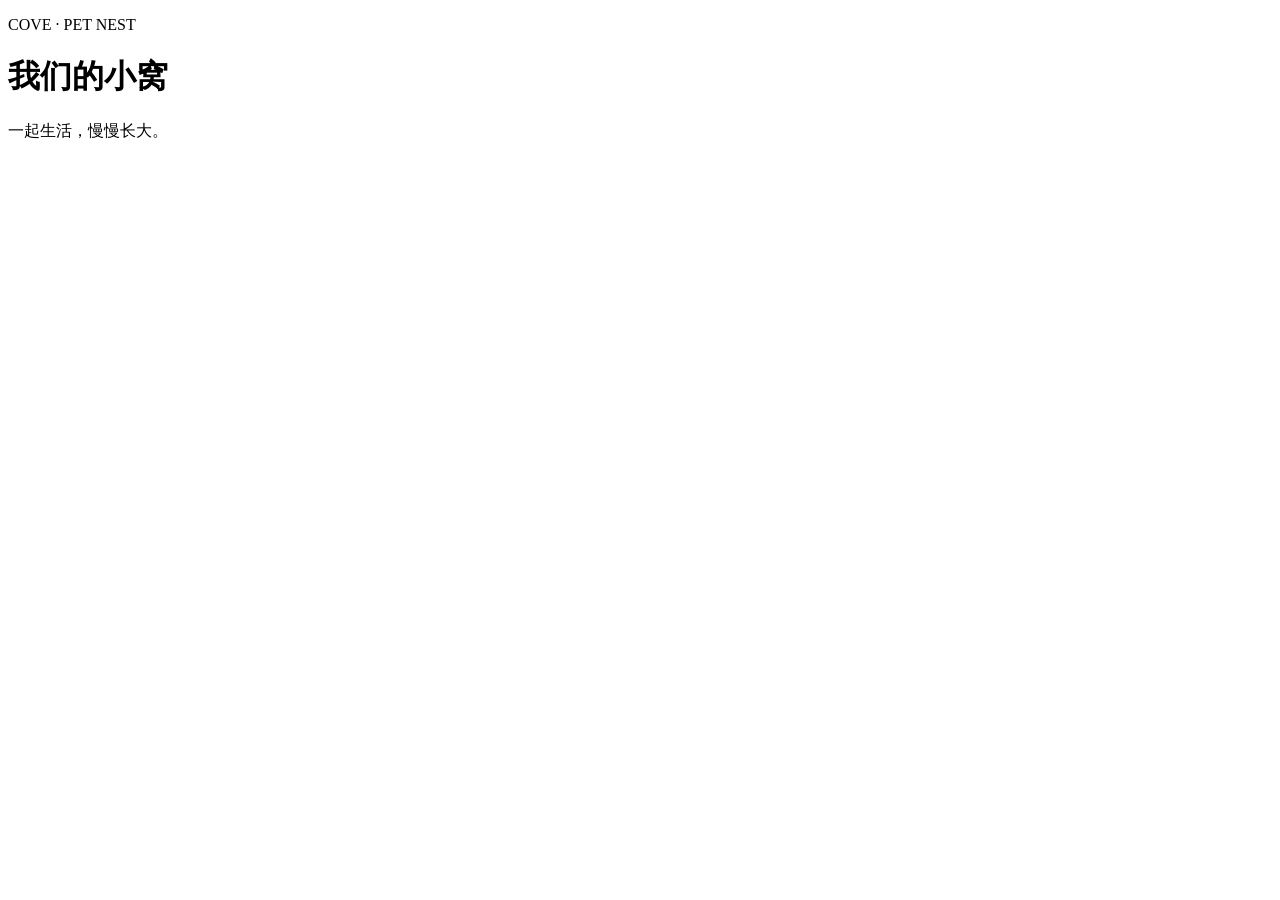
==== src/cove_pet_nest/web/index.html @ 7b5b1266 "feat: publish standalone pet room core with MCP and integration guide" ====
<!doctype html>
<html lang="zh-CN">
<head><meta charset="utf-8"><meta name="viewport" content="width=device-width,initial-scale=1"><title>我们的小窝 · Cove</title><link rel="stylesheet" href="/static/nest.css"><script type="module" src="/static/nest.js"></script></head>
<body>
<main>
  <header><p class="eyebrow">COVE · PET NEST</p><h1>我们的小窝</h1><p id="subtitle">一起生活，慢慢长大。</p></header>
  <section id="login" class="paper" hidden><h2>回到小窝</h2><p>请用本机访问码打开你们的小屋。</p><form id="loginForm"><label>本机访问码<input id="accessCode" type="password" autocomplete="off" required></label><button>进入小窝</button></form></section>
  <section id="room" hidden>
    <div class="toolbar"><span class="pantry">粮仓 <strong id="grains">0</strong> 粒</span><button id="adoptOpen">领养宝宝</button></div>
    <div class="scene"><img class="room-image" src="/starter/room-light.webp" alt="阳光下的绘本小屋，窗边有藤篮和柔软地毯"><div id="pets"></div><p id="empty" class="empty">小窝已经准备好了，<br>等一位宝宝来到你们身边。</p></div>
    <section class="below"><div class="row"><h2>小窝名册</h2><button id="feedAll">给大家开饭</button></div><p class="quiet">日常对话为小屋积累粮食，照顾让宝宝慢慢长大。</p><div id="roster" class="roster"></div><div class="row"><button id="previous" hidden>上一页</button><button id="next" hidden>下一页</button></div><h2>刚刚的照顾</h2><ul id="events"></ul></section>
  </section>
  <p id="message" role="status" aria-live="polite"></p>
</main>
<dialog id="adoptDialog"><form id="adoptForm"><h2>接一位宝宝回家</h2><label>想领养谁<select id="kind"><option value="cat">小猫</option><option value="dog">小狗</option><option value="egg">神秘灵宠蛋</option><option value="parrot">鹦鹉</option><option value="snow_leopard">雪豹</option><option value="snake">蛇</option><option value="lizard">蜥蜴</option></select></label><p id="kindHint" class="quiet">小猫和小狗有现成的模样，可以直接到家。</p><label>给宝宝取个名字<input id="petName" maxlength="32" required placeholder="你想叫它什么？"></label><div class="actions"><button type="button" data-close>取消</button><button class="primary">接回家</button></div></form></dialog>
<dialog id="careDialog"><h2 id="careTitle"></h2><p id="careDetails" class="quiet"></p><div id="careActions" class="actions"><button data-action="comfort">摸摸</button><button data-action="play">陪玩</button><button data-action="feed" class="primary">喂食</button></div><div id="jobInfo" class="quiet"></div><div class="actions"><button data-close>关上</button></div></dialog>
</body></html>
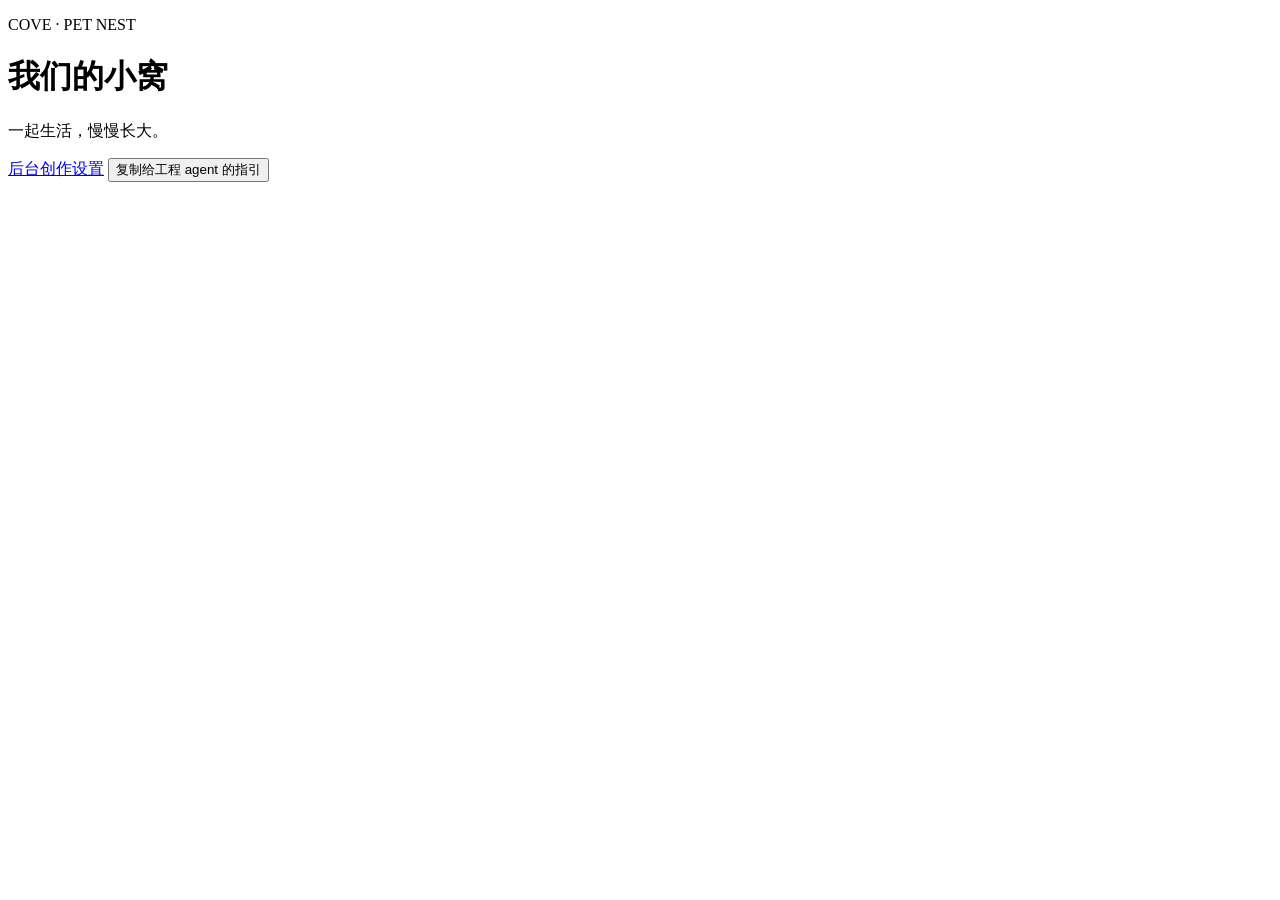
==== commit 335b1528: "引导每座小屋独立配置后台创作和离线诊断" ====
--- a/src/cove_pet_nest/web/index.html
+++ b/src/cove_pet_nest/web/index.html
@@ -1,17 +1,28 @@
 <!doctype html>
 <html lang="zh-CN">
-<head><meta charset="utf-8"><meta name="viewport" content="width=device-width,initial-scale=1"><title>我们的小窝 · Cove</title><link rel="stylesheet" href="/static/nest.css"><script type="module" src="/static/nest.js"></script></head>
+<head><meta charset="utf-8"><meta name="viewport" content="width=device-width,initial-scale=1"><title>我们的小窝 · Cove</title><link rel="stylesheet" href="/static/nest.css"><script type="module" src="/static/nest.js"></script><link rel="stylesheet" href="/static/creation-entry.css"></head>
 <body>
 <main>
   <header><p class="eyebrow">COVE · PET NEST</p><h1>我们的小窝</h1><p id="subtitle">一起生活，慢慢长大。</p></header>
   <section id="login" class="paper" hidden><h2>回到小窝</h2><p>请用本机访问码打开你们的小屋。</p><form id="loginForm"><label>本机访问码<input id="accessCode" type="password" autocomplete="off" required></label><button>进入小窝</button></form></section>
   <section id="room" hidden>
-    <div class="toolbar"><span class="pantry">粮仓 <strong id="grains">0</strong> 粒</span><button id="adoptOpen">领养宝宝</button></div>
+    <div class="toolbar"><span class="pantry">粮仓 <strong id="grains">0</strong> 粒</span><div class="toolbar-actions"><button id="albumOpen">成长相册</button><button id="adoptOpen">领养宝宝</button></div></div>
     <div class="scene"><img class="room-image" src="/starter/room-light.webp" alt="阳光下的绘本小屋，窗边有藤篮和柔软地毯"><div id="pets"></div><p id="empty" class="empty">小窝已经准备好了，<br>等一位宝宝来到你们身边。</p></div>
     <section class="below"><div class="row"><h2>小窝名册</h2><button id="feedAll">给大家开饭</button></div><p class="quiet">日常对话为小屋积累粮食，照顾让宝宝慢慢长大。</p><div id="roster" class="roster"></div><div class="row"><button id="previous" hidden>上一页</button><button id="next" hidden>下一页</button></div><h2>刚刚的照顾</h2><ul id="events"></ul></section>
   </section>
   <p id="message" role="status" aria-live="polite"></p>
+<aside class="creation-entry" aria-label="后台创作配置"><a href="/creation">后台创作设置</a> <button type="button" data-copy-creation-guide>复制给工程 agent 的指引</button><span role="status" aria-live="polite"></span></aside>
+<script type="module" src="/static/creation-entry.js"></script>
 </main>
 <dialog id="adoptDialog"><form id="adoptForm"><h2>接一位宝宝回家</h2><label>想领养谁<select id="kind"><option value="cat">小猫</option><option value="dog">小狗</option><option value="egg">神秘灵宠蛋</option><option value="parrot">鹦鹉</option><option value="snow_leopard">雪豹</option><option value="snake">蛇</option><option value="lizard">蜥蜴</option></select></label><p id="kindHint" class="quiet">小猫和小狗有现成的模样，可以直接到家。</p><label>给宝宝取个名字<input id="petName" maxlength="32" required placeholder="你想叫它什么？"></label><div class="actions"><button type="button" data-close>取消</button><button class="primary">接回家</button></div></form></dialog>
-<dialog id="careDialog"><h2 id="careTitle"></h2><p id="careDetails" class="quiet"></p><div id="careActions" class="actions"><button data-action="comfort">摸摸</button><button data-action="play">陪玩</button><button data-action="feed" class="primary">喂食</button></div><div id="jobInfo" class="quiet"></div><div class="actions"><button data-close>关上</button></div></dialog>
+<dialog id="careDialog"><h2 id="careTitle"></h2><p id="careDetails" class="quiet"></p><div id="careActions" class="actions"><button data-action="comfort">摸摸</button><button data-action="play">陪玩</button><button data-action="feed" class="primary">喂食</button></div><div id="jobInfo" class="quiet"></div><div class="actions"><button id="careAlbum">成长相册</button><button data-close>关上</button></div></dialog>
+<dialog id="albumDialog" class="album-dialog" aria-labelledby="albumTitle">
+  <div class="album-heading"><h2 id="albumTitle">一起长大的日子</h2><button id="albumClose" aria-label="关闭相册">✕</button></div>
+  <div class="album-controls"><label>宝宝<select id="albumPet" aria-label="选择相册里的宝宝"></select></label><button id="albumRefresh">刷新相册</button></div>
+  <div class="album-tabs" role="tablist" aria-label="相册内容"><button id="stageTab" role="tab" aria-selected="true" aria-controls="stagePanel">成长相册</button><button id="lifeTab" role="tab" aria-selected="false" aria-controls="lifePanel">生活照片</button></div>
+  <p id="albumMessage" class="quiet" role="status"></p>
+  <section id="stagePanel" role="tabpanel" aria-labelledby="stageTab"><div class="album-book"><button id="stagePortrait" class="book-portrait" aria-label="放大阶段画像"></button><div class="book-story"><p class="eyebrow">OUR GROWING DAYS</p><h3 id="stageTitle"></h3><p id="stageDate" class="quiet"></p><p id="stageFeatures"></p><p id="stageCurrent" class="quiet"></p></div></div><div class="album-pagination"><button id="stagePrevious">前一页</button><span id="stageCounter"></span><button id="stageNext">后一页</button></div><div id="growthJobs" class="quiet"></div></section>
+  <section id="lifePanel" role="tabpanel" aria-labelledby="lifeTab" hidden><p class="quiet">把真实相处的片刻，留成一张生活照。</p><p id="photoConfig" class="quiet"></p><div id="lifePhotos" class="life-photos"></div><div class="album-pagination"><button id="lifePrevious">上一页</button><span id="lifeCounter"></span><button id="lifeNext">下一页</button></div></section>
+</dialog>
+<dialog id="photoViewer" class="photo-viewer" aria-label="查看相册大图"><button id="viewerClose" aria-label="关闭大图">✕</button><div id="viewerPicture"></div><p id="viewerCaption" class="quiet"></p></dialog>
 </body></html>
